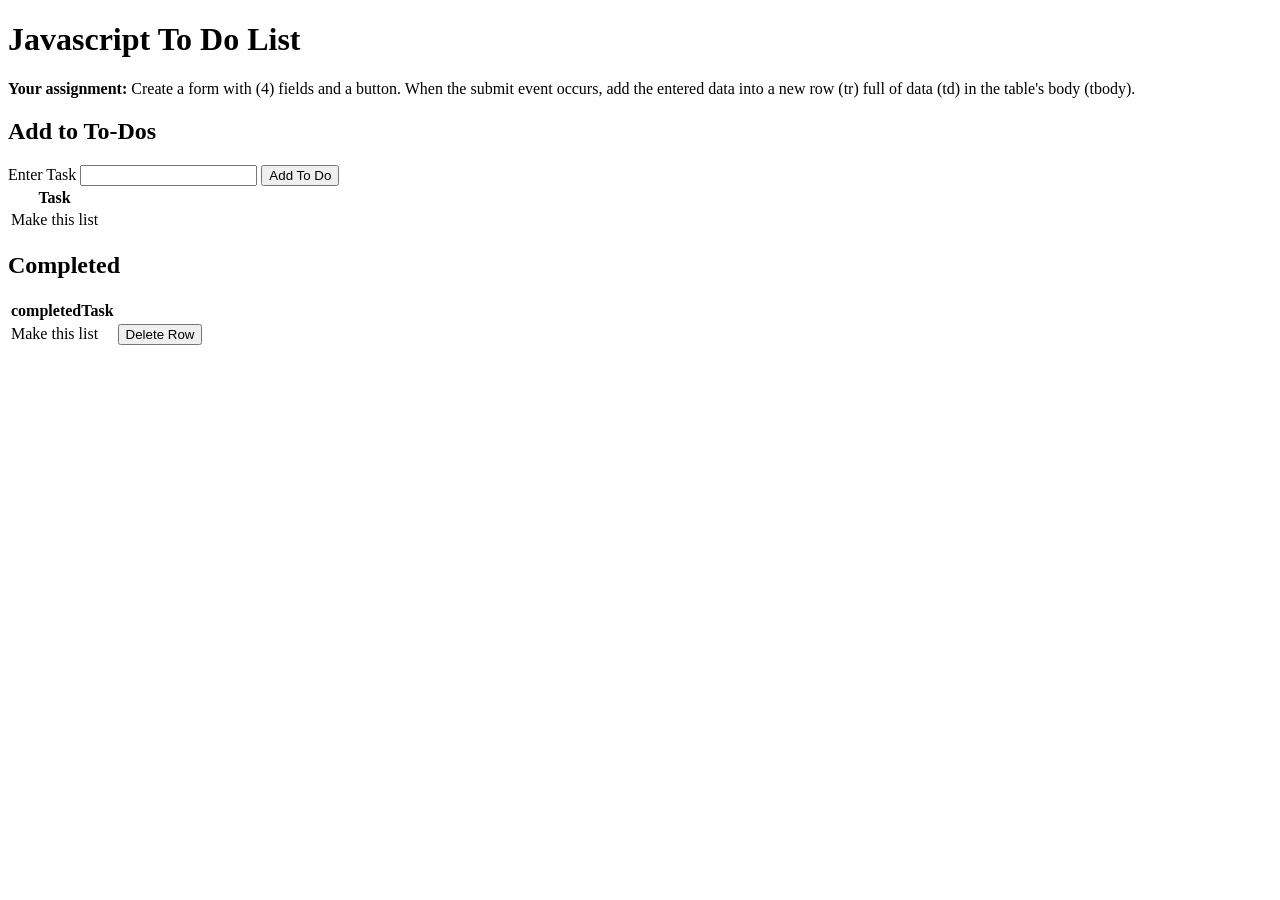
==== to-do-list.html @ 1e308c54 "Initial commit" ====
<!DOCTYPE html>
<html>
    <head>
        <meta charset="UTF-8">
        <title>
            Javascript To Do List
        </title>
        <meta task="viewport" content="width=device-width, initial-scale=1.0">

        <!-- Script(s): -->
        <script type="text/javascript" src="./js/scripts.js" defer></script>
    </head>
    <body>
        <h1>Javascript To Do List</h1>
        <p>
            <strong>
                Your assignment:
            </strong> 
            Create a form with (4) fields and a button. When the submit event occurs, add the entered data into a new row (tr) full of data (td) in the table's body (tbody).
        </p>
        <form id="table-form" action="#" method="GET">
            <h2>
                Add to To-Dos
            </h2>
            <label for="task">
                Enter Task
                <input type="text" task="task" id="task">
            </label>
            <button type="submit">
                Add To Do
            </button>
        </form>
        <table><!-- Open your table... -->
            <thead><!-- Open the table head... -->
                <tr><!-- Start a row... -->
                    <th>Task</th><!-- Enter a heading per column... -->
                </tr>
            </thead>
            <tbody id="table-body"><!-- Table body contains your data! -->
                <tr><!-- Each row requires a "tr". -->
                    <td>Make this list</td><!-- Each cell in a row is "table data". Make sure it is the number of columns you are using. -->
                </tr>
            </tbody>
        </table>
        <h2>Completed</h2>
        <table><!-- Open your table... -->
            <thead><!-- Open the table head... -->
                <tr><!-- Start a row... -->
                    <th>completedTask</th><!-- Enter a heading per column... -->
                </tr>
            </thead>
            <tbody id="completed-table-body"><!-- Table body contains your data! -->
                <tr><!-- Each row requires a "tr". -->
                    <td>Make this list</td><!-- Each cell in a row is "table data". Make sure it is the number of columns you are using. -->
                    <td><button>Delete Row</button></td>
                </tr>
            </tbody>
        </table>

    </body>
</html>
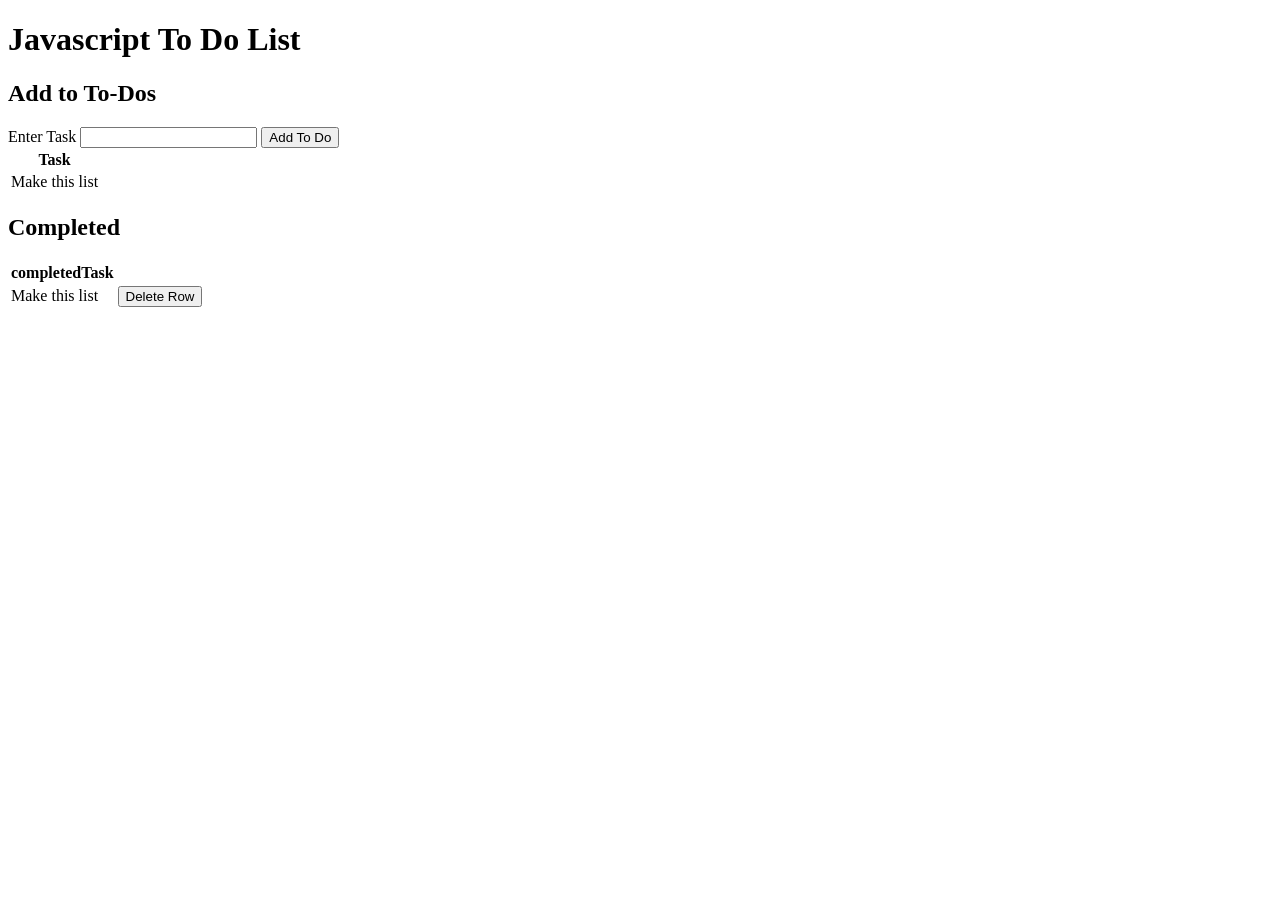
==== commit cd472f6d: "save 2" ====
--- a/to-do-list.html
+++ b/to-do-list.html
@@ -12,19 +12,13 @@
     </head>
     <body>
         <h1>Javascript To Do List</h1>
-        <p>
-            <strong>
-                Your assignment:
-            </strong> 
-            Create a form with (4) fields and a button. When the submit event occurs, add the entered data into a new row (tr) full of data (td) in the table's body (tbody).
-        </p>
         <form id="table-form" action="#" method="GET">
             <h2>
                 Add to To-Dos
             </h2>
             <label for="task">
                 Enter Task
-                <input type="text" task="task" id="task">
+                <input type="text" name="task" id="task">
             </label>
             <button type="submit">
                 Add To Do
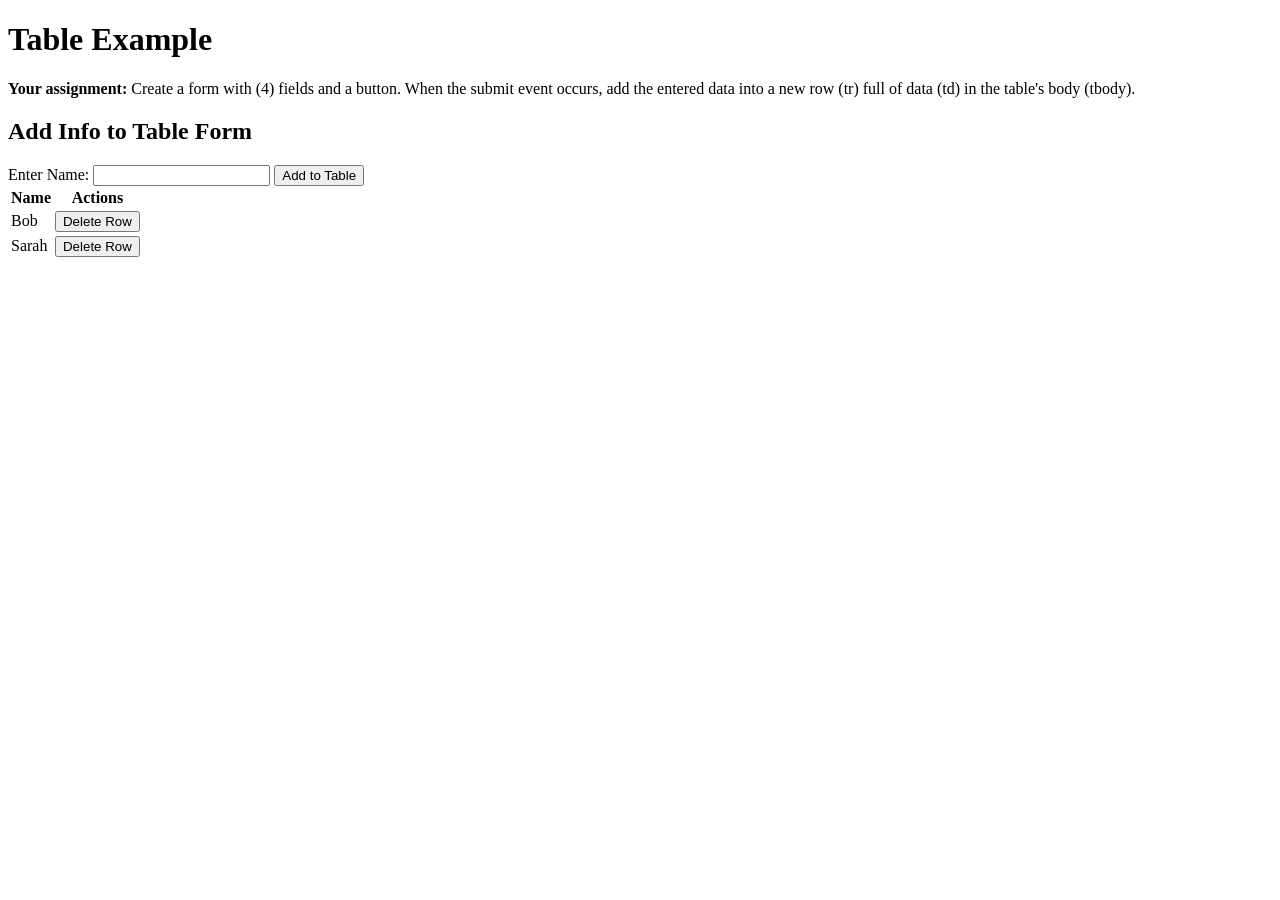
==== commit 572f6bdc: "modified exercise to 1 field - working" ====
--- a/to-do-list.html
+++ b/to-do-list.html
@@ -3,53 +3,50 @@
     <head>
         <meta charset="UTF-8">
         <title>
-            Javascript To Do List
+            Table Exercise
         </title>
-        <meta task="viewport" content="width=device-width, initial-scale=1.0">
+        <meta name="viewport" content="width=device-width, initial-scale=1.0">
 
         <!-- Script(s): -->
         <script type="text/javascript" src="./js/scripts.js" defer></script>
     </head>
     <body>
-        <h1>Javascript To Do List</h1>
+        <h1>Table Example</h1>
+        <p>
+            <strong>
+                Your assignment:
+            </strong> 
+            Create a form with (4) fields and a button. When the submit event occurs, add the entered data into a new row (tr) full of data (td) in the table's body (tbody).
+        </p>
         <form id="table-form" action="#" method="GET">
             <h2>
-                Add to To-Dos
+                Add Info to Table Form
             </h2>
-            <label for="task">
-                Enter Task
-                <input type="text" name="task" id="task">
+            <label for="name">
+                Enter Name:
+                <input type="text" name="name" id="name">
             </label>
             <button type="submit">
-                Add To Do
+                Add to Table
             </button>
         </form>
         <table><!-- Open your table... -->
             <thead><!-- Open the table head... -->
                 <tr><!-- Start a row... -->
-                    <th>Task</th><!-- Enter a heading per column... -->
+                    <th>Name</th><!-- Enter a heading per column... -->
+                    <th>Actions</th>
                 </tr>
             </thead>
             <tbody id="table-body"><!-- Table body contains your data! -->
                 <tr><!-- Each row requires a "tr". -->
-                    <td>Make this list</td><!-- Each cell in a row is "table data". Make sure it is the number of columns you are using. -->
+                    <td>Bob</td><!-- Each cell in a row is "table data". Make sure it is the number of columns you are using. -->
+                    <td><button>Delete Row</button></td>
                 </tr>
-            </tbody>
-        </table>
-        <h2>Completed</h2>
-        <table><!-- Open your table... -->
-            <thead><!-- Open the table head... -->
-                <tr><!-- Start a row... -->
-                    <th>completedTask</th><!-- Enter a heading per column... -->
-                </tr>
-            </thead>
-            <tbody id="completed-table-body"><!-- Table body contains your data! -->
-                <tr><!-- Each row requires a "tr". -->
-                    <td>Make this list</td><!-- Each cell in a row is "table data". Make sure it is the number of columns you are using. -->
+                <tr>
+                    <td>Sarah</td>
                     <td><button>Delete Row</button></td>
                 </tr>
             </tbody>
         </table>
-
     </body>
 </html>
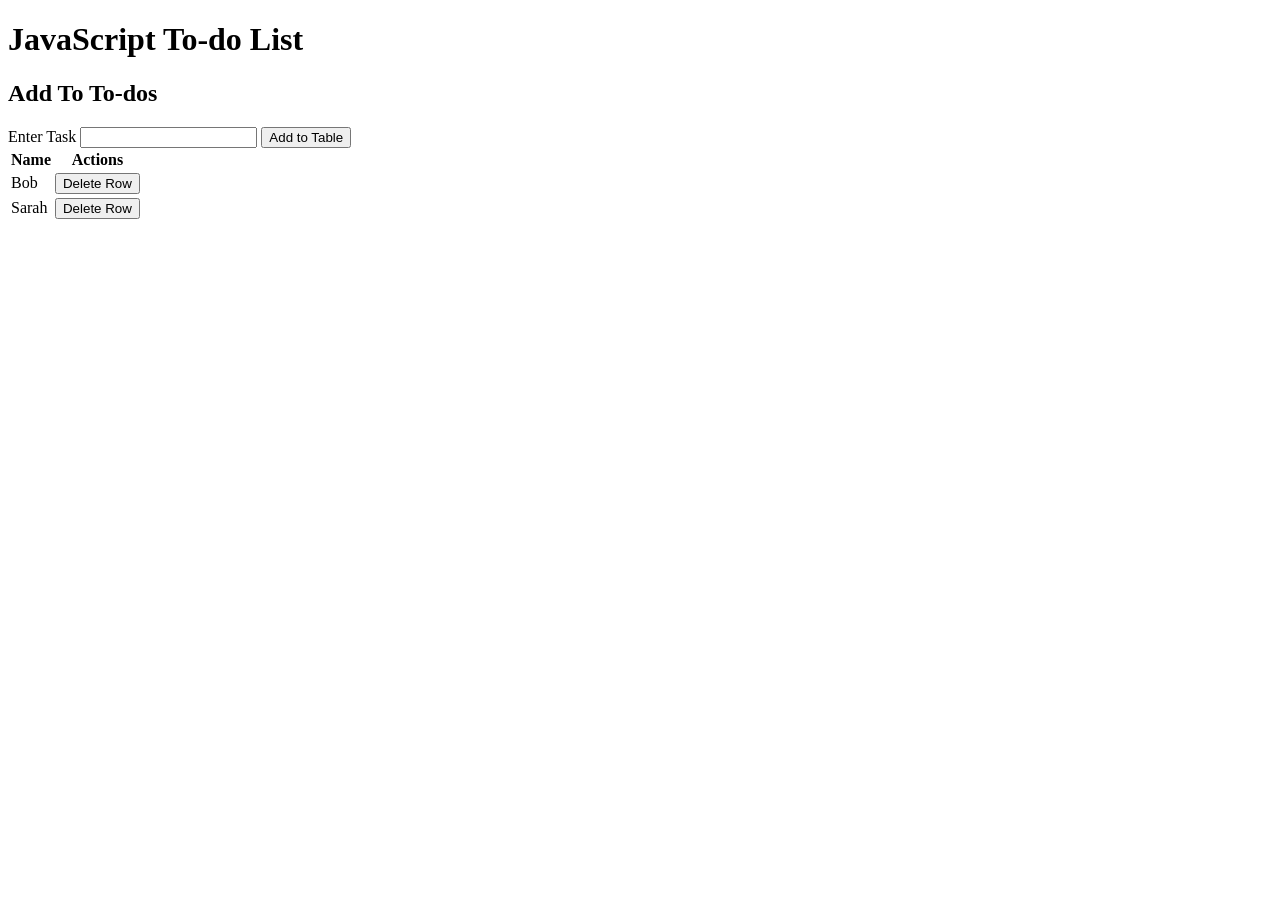
==== commit e939659c: "format looks ok" ====
--- a/to-do-list.html
+++ b/to-do-list.html
@@ -3,7 +3,7 @@
     <head>
         <meta charset="UTF-8">
         <title>
-            Table Exercise
+            JavaScript To-do List
         </title>
         <meta name="viewport" content="width=device-width, initial-scale=1.0">
 
@@ -11,19 +11,19 @@
         <script type="text/javascript" src="./js/scripts.js" defer></script>
     </head>
     <body>
-        <h1>Table Example</h1>
-        <p>
+        <h1>JavaScript To-do List</h1>
+        <!-- <p>
             <strong>
                 Your assignment:
             </strong> 
             Create a form with (4) fields and a button. When the submit event occurs, add the entered data into a new row (tr) full of data (td) in the table's body (tbody).
-        </p>
+        </p> -->
         <form id="table-form" action="#" method="GET">
             <h2>
-                Add Info to Table Form
+                Add To To-dos
             </h2>
             <label for="name">
-                Enter Name:
+                Enter Task
                 <input type="text" name="name" id="name">
             </label>
             <button type="submit">
